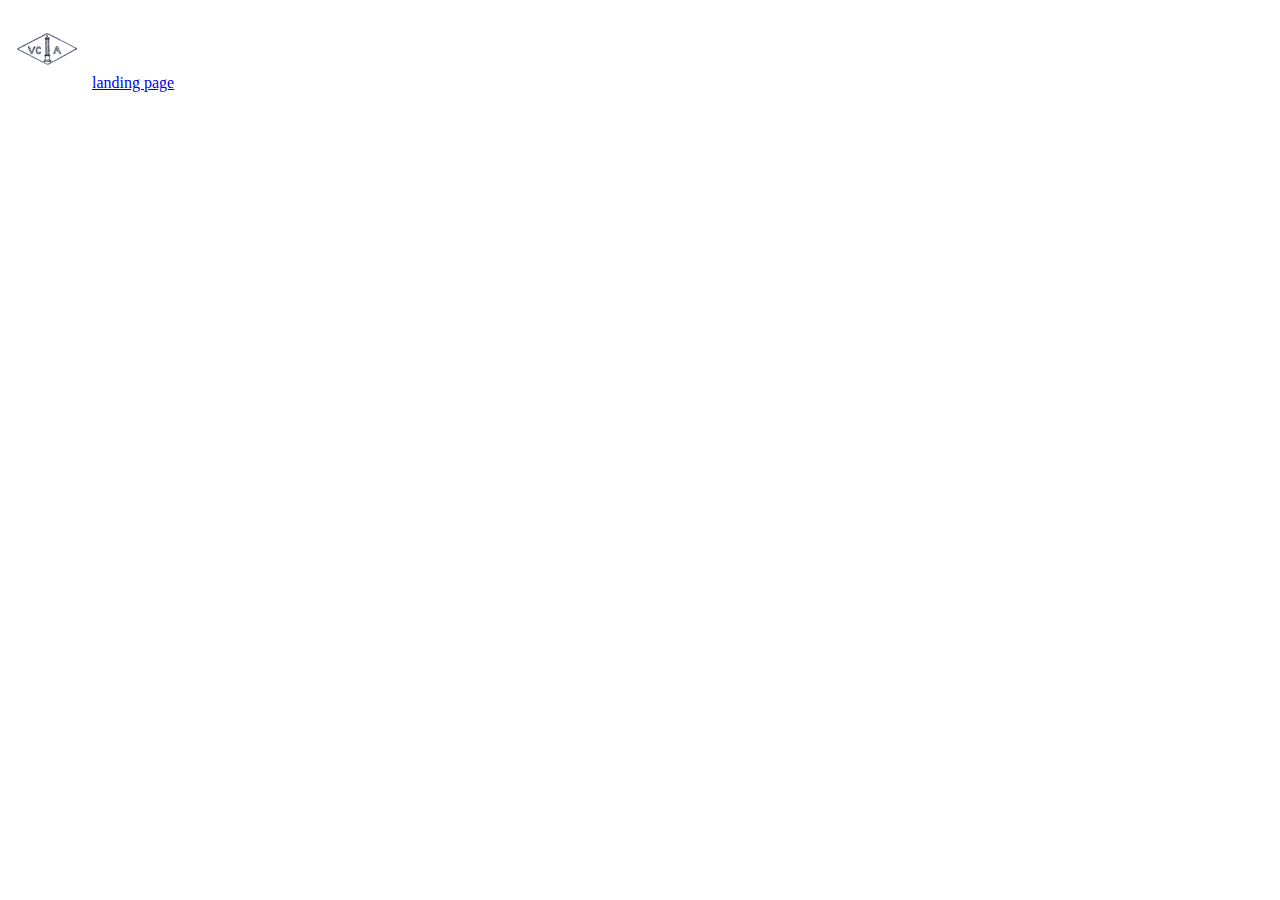
==== index.html @ 4c02621a "Merge branch 'main' of https://github.com/OuraaD/E-shop" ====
<!DOCTYPE html>
<html lang="fr">
<head>
    <meta charset="UTF-8">
    <meta name="viewport" content="width=device-width, initial-scale=1.0">
    <title>Document</title>
</head>
<body>
    <header>
        <a href="index.html"><img src="assets/img/logo (2).png" alt="logo"></a>
        <a href="index.html">landing page</a>
        <a href=""></a>
        <a href=""></a>
    </header>
</body>
</html>
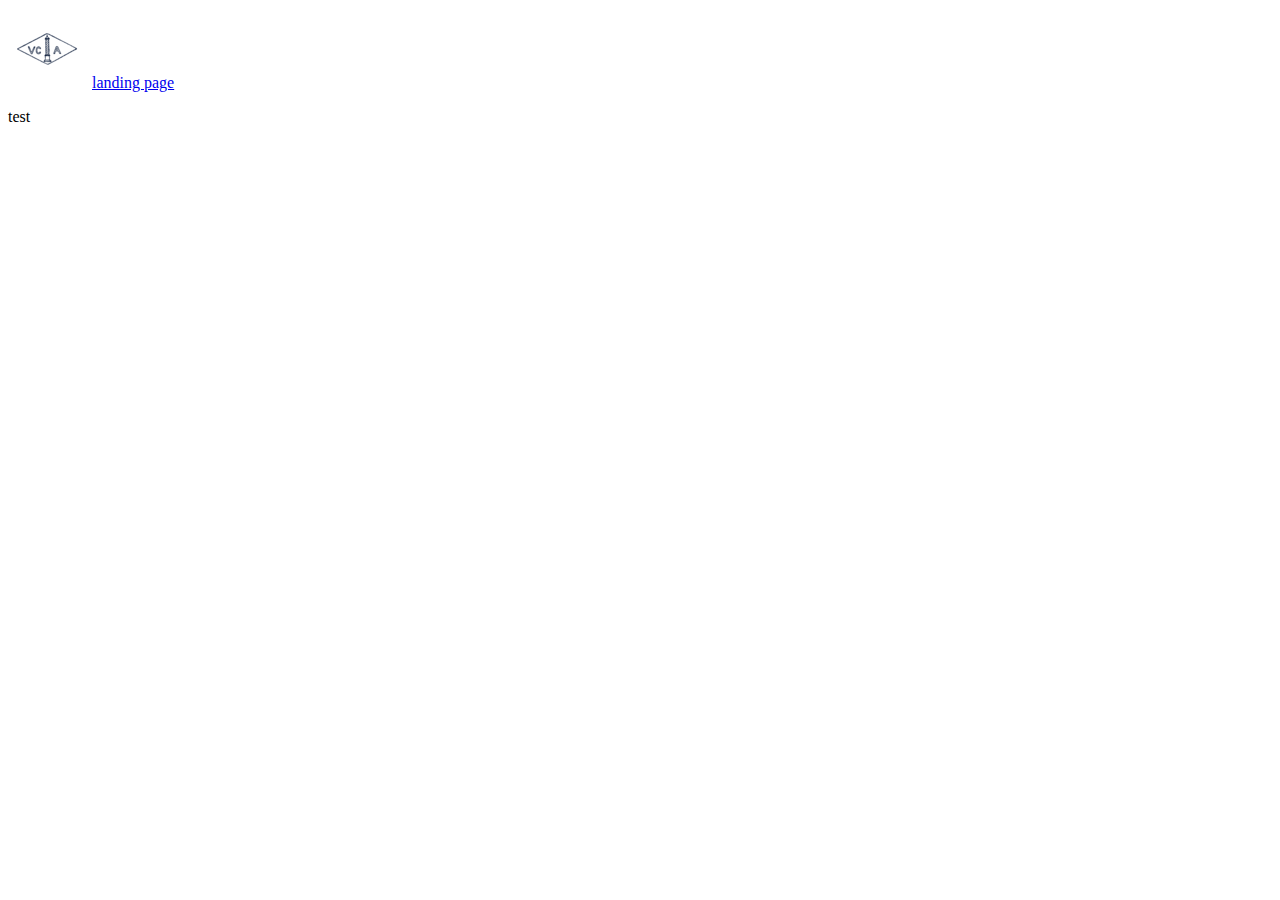
==== commit 706678cd: "test nico" ====
--- a/index.html
+++ b/index.html
@@ -11,6 +11,7 @@
         <a href="index.html">landing page</a>
         <a href=""></a>
         <a href=""></a>
+        <p>test</p>
     </header>
 </body>
 </html>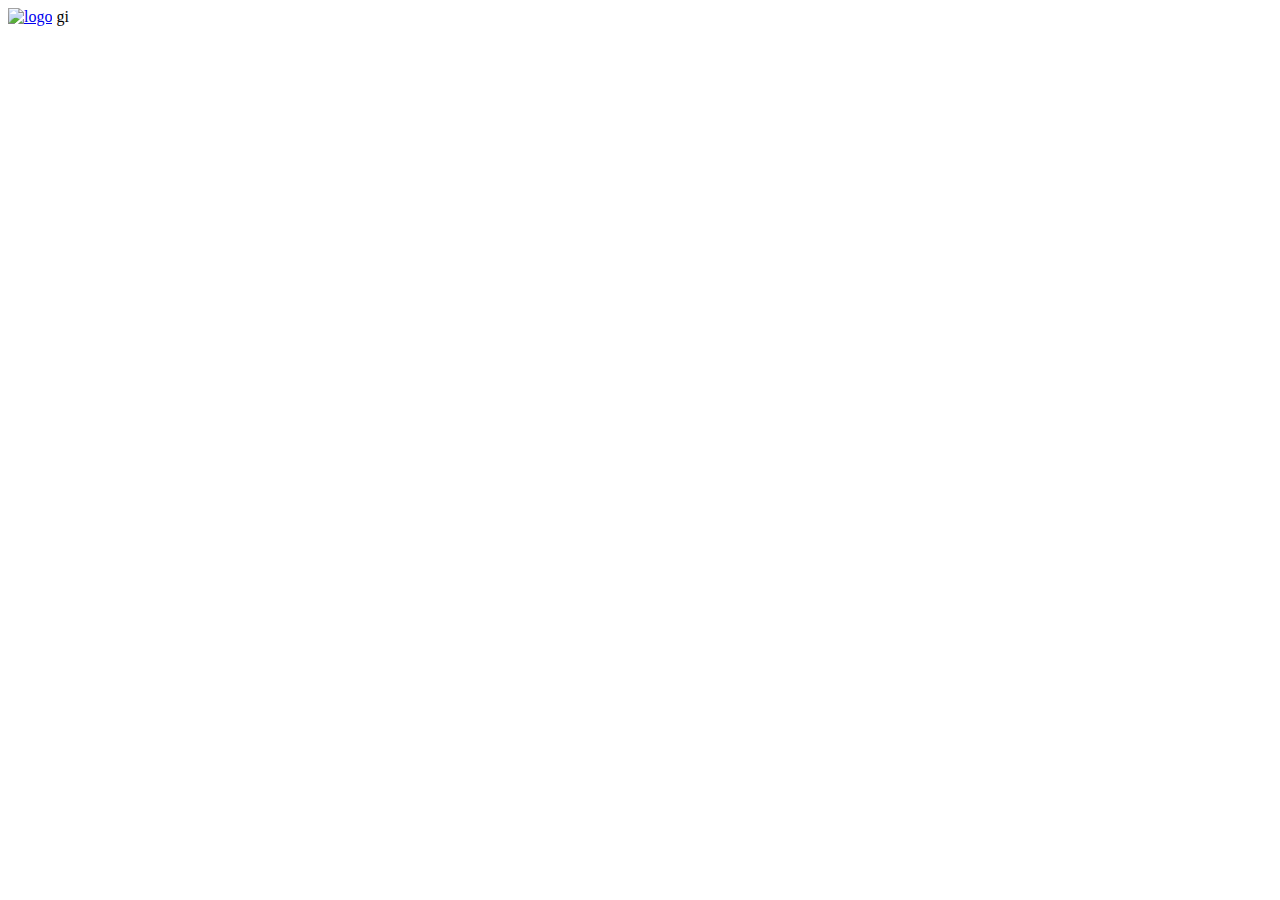
==== commit 9689b419: "test knz" ====
--- a/index.html
+++ b/index.html
@@ -7,11 +7,8 @@
 </head>
 <body>
     <header>
-        <a href="index.html"><img src="assets/img/logo (2).png" alt="logo"></a>
-        <a href="index.html">landing page</a>
-        <a href=""></a>
-        <a href=""></a>
-        <p>test</p>
+        <a href="index.html"><img src="assets/img/logo(1)(1).png" alt="logo"></a>
+gi
     </header>
 </body>
 </html>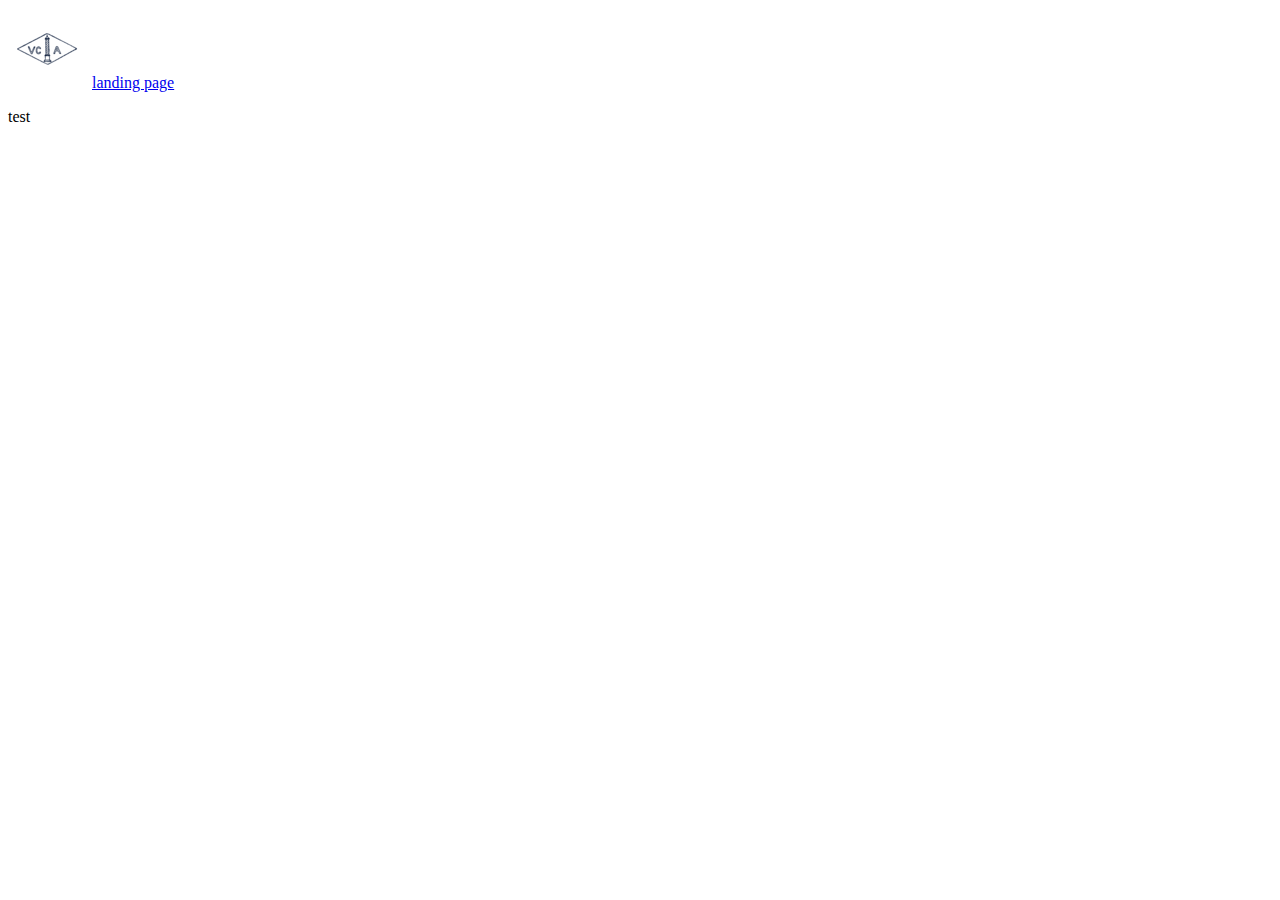
==== commit b425f634: "Merge branch 'main' of https://github.com/OuraaD/E-shop" ====
--- a/index.html
+++ b/index.html
@@ -7,8 +7,11 @@
 </head>
 <body>
     <header>
-        <a href="index.html"><img src="assets/img/logo(1)(1).png" alt="logo"></a>
-gi
+        <a href="index.html"><img src="assets/img/logo (2).png" alt="logo"></a>
+        <a href="index.html">landing page</a>
+        <a href=""></a>
+        <a href=""></a>
+        <p>test</p>
     </header>
 </body>
 </html>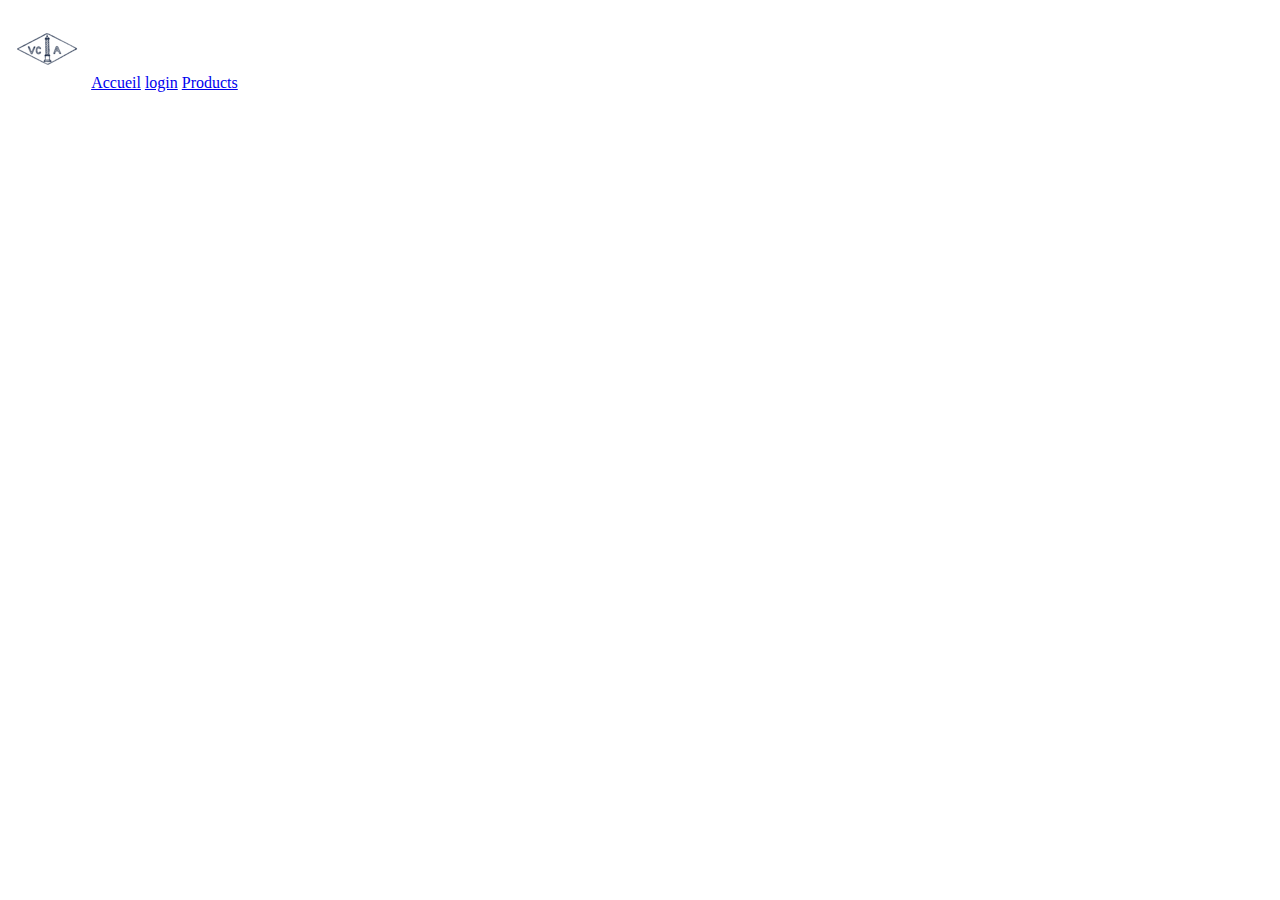
==== commit 02dfa975: "update" ====
--- a/index.html
+++ b/index.html
@@ -8,10 +8,9 @@
 <body>
     <header>
         <a href="index.html"><img src="assets/img/logo (2).png" alt="logo"></a>
-        <a href="index.html">landing page</a>
-        <a href=""></a>
-        <a href=""></a>
-        <p>test</p>
+        <a href="index.html">Accueil</a>
+        <a href="view/login.html">login</a>
+        <a href="view/products.html">Products</a>
     </header>
 </body>
 </html>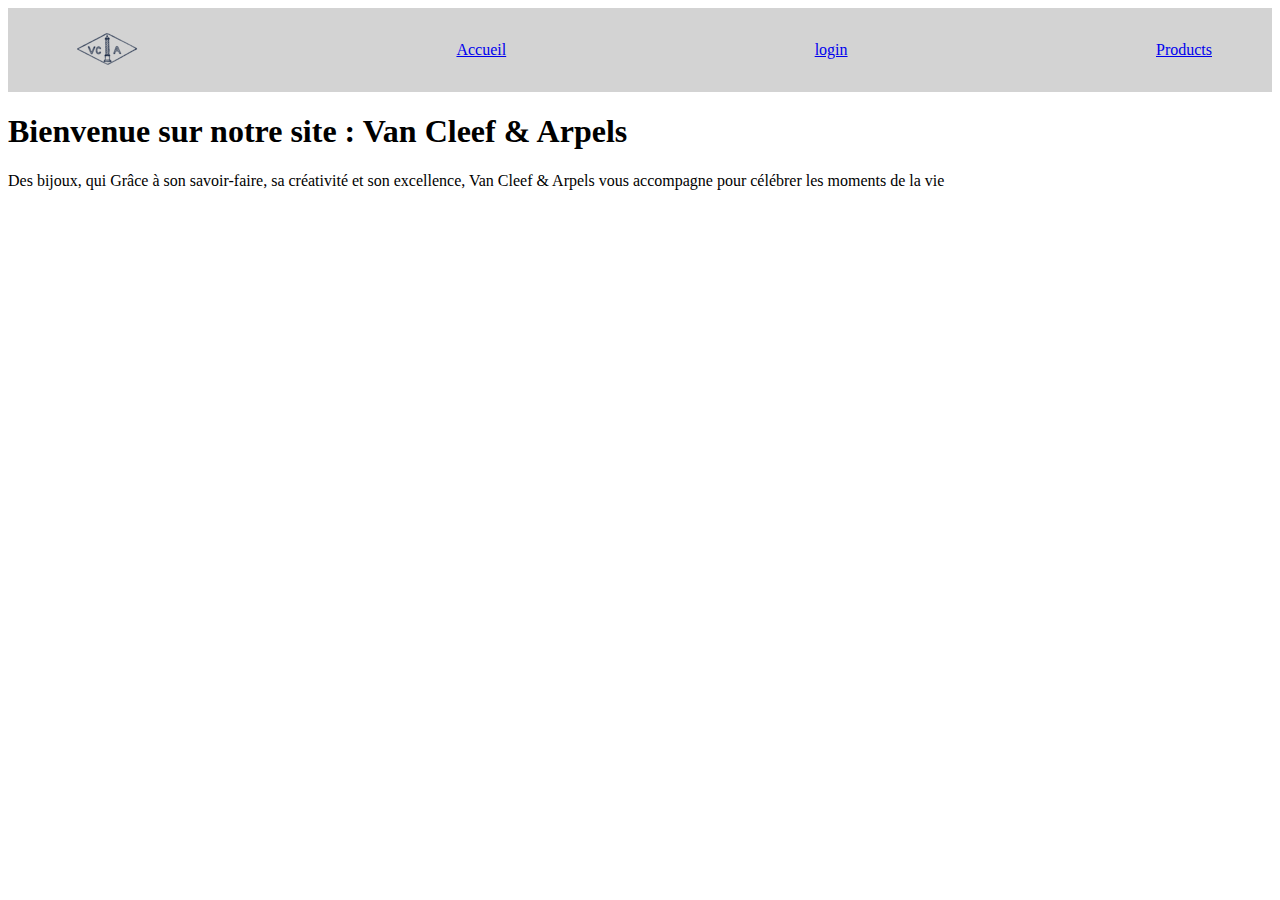
==== commit bd7c34d6: "ajout h1 et p" ====
--- a/index.html
+++ b/index.html
@@ -4,6 +4,7 @@
     <meta charset="UTF-8">
     <meta name="viewport" content="width=device-width, initial-scale=1.0">
     <title>Document</title>
+    <link rel="stylesheet" href="assets/css/index.css">
 </head>
 <body>
     <header>
@@ -12,5 +13,9 @@
         <a href="view/login.html">login</a>
         <a href="view/products.html">Products</a>
     </header>
+    <main>
+        <h1>Bienvenue sur notre site : Van Cleef & Arpels</h1>
+        <p>Des bijoux, qui Grâce à son savoir-faire, sa créativité et son excellence, Van Cleef & Arpels vous accompagne pour célébrer les moments de la vie </p>
+    </main>
 </body>
 </html>--- a/assets/css/index.css
+++ b/assets/css/index.css
@@ -0,0 +1,8 @@
+header {
+    background-color: lightgray;
+    min-height: 65px;
+    display: flex;
+    justify-content: space-between;
+    align-items: center;
+    padding: 0 60px;
+}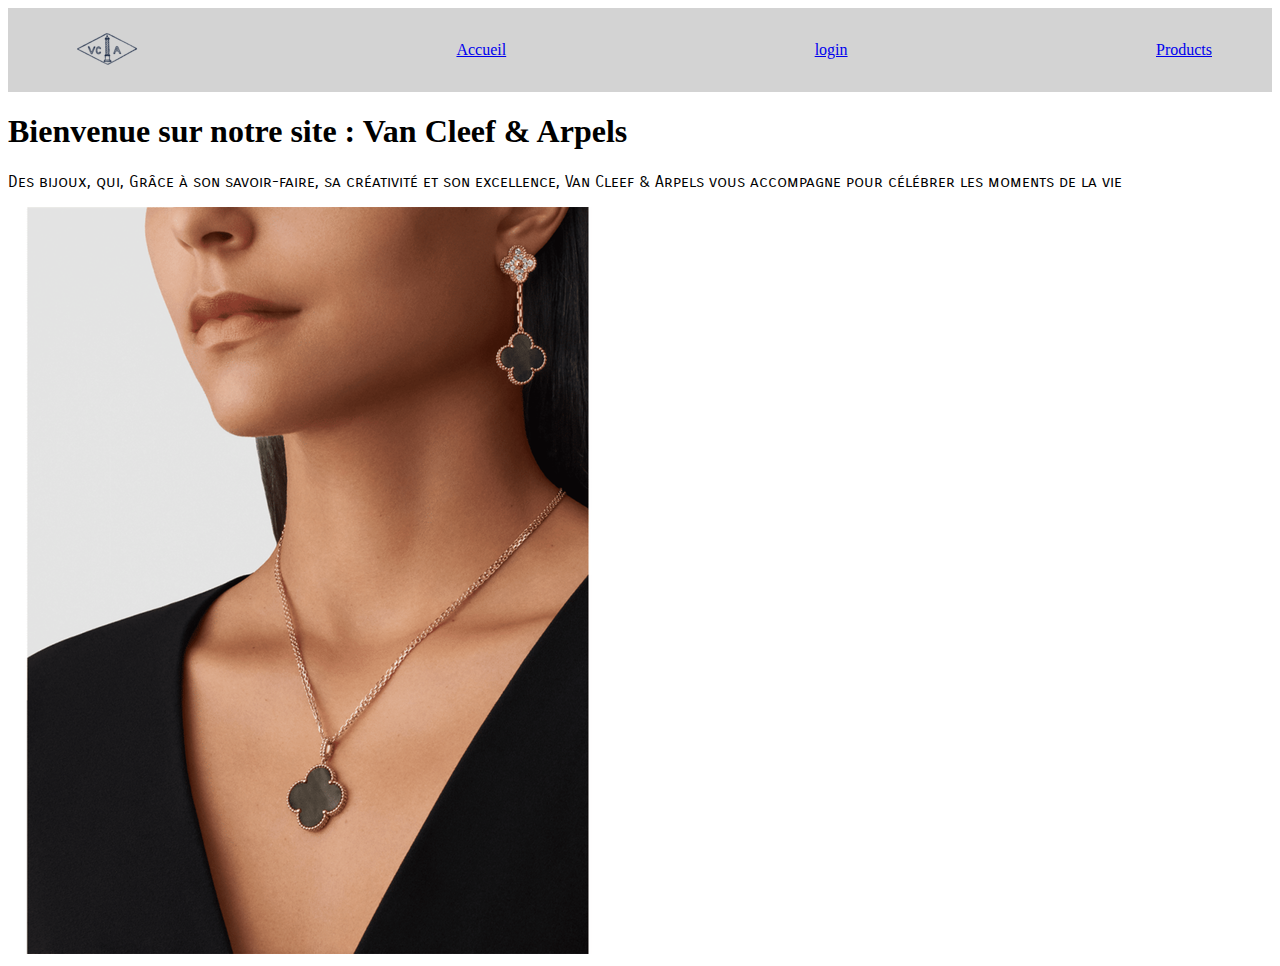
==== commit 0c976de7: "update" ====
--- a/index.html
+++ b/index.html
@@ -15,7 +15,8 @@
     </header>
     <main>
         <h1>Bienvenue sur notre site : Van Cleef & Arpels</h1>
-        <p>Des bijoux, qui Grâce à son savoir-faire, sa créativité et son excellence, Van Cleef & Arpels vous accompagne pour célébrer les moments de la vie </p>
-    </main>
+        <p>Des bijoux, qui, Grâce à son savoir-faire, sa créativité et son excellence, Van Cleef & Arpels vous accompagne pour célébrer les moments de la vie </p>
+        <img src="assets/img/main(1).png" alt="">
+</main>
 </body>
-</html>+</html>
--- a/assets/css/index.css
+++ b/assets/css/index.css
@@ -1,3 +1,5 @@
+@import url('https://fonts.googleapis.com/css2?family=Alike&family=Carrois+Gothic+SC&family=Ojuju:wght@200..800&display=swap');
+
 header {
     background-color: lightgray;
     min-height: 65px;
@@ -5,4 +7,10 @@
     justify-content: space-between;
     align-items: center;
     padding: 0 60px;
-}+    font-family: "Cormorant Garamond", serif;
+}
+
+p{
+    font-family: "Carrois Gothic SC", sans-serif;
+}
+
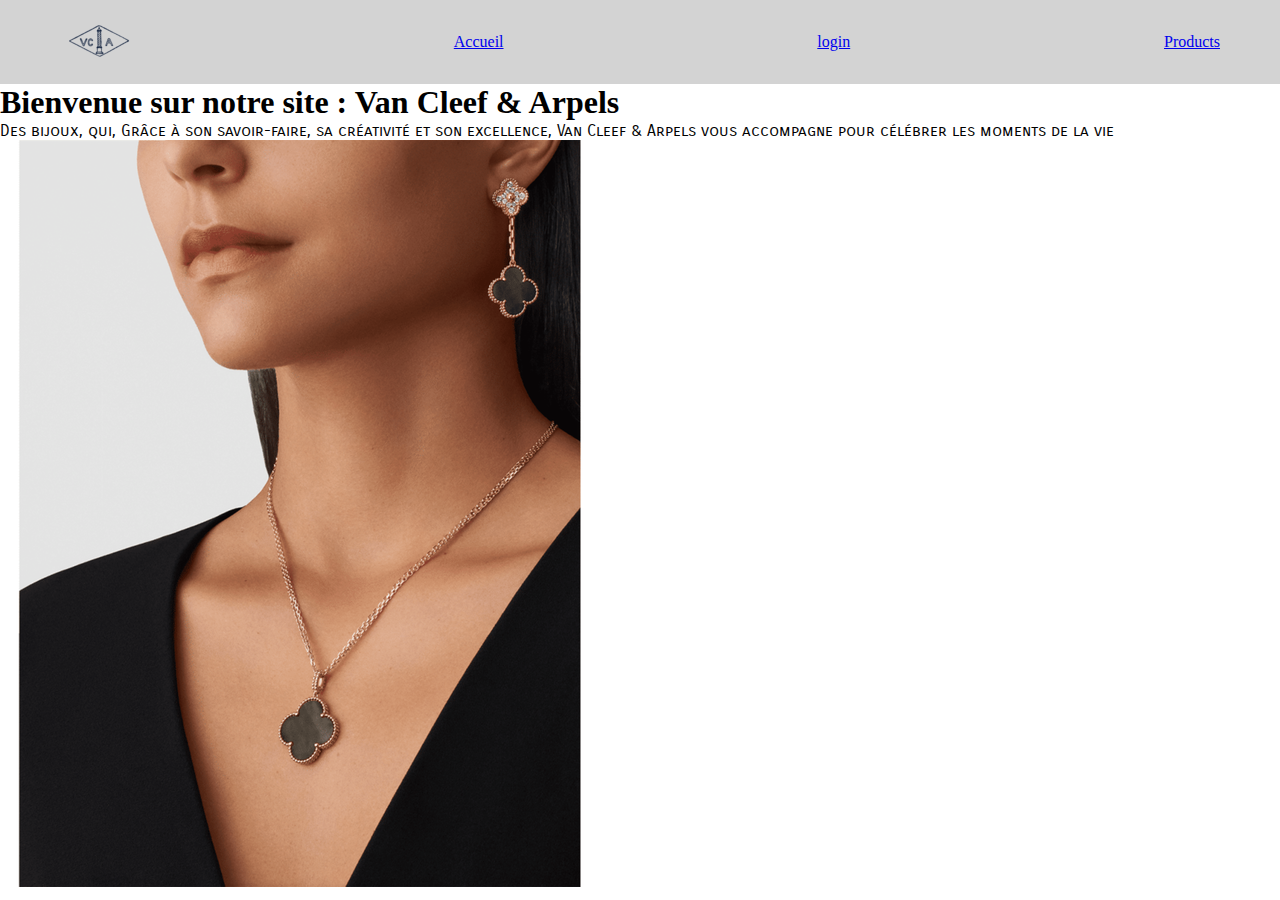
==== commit 69db9753: "lien" ====
--- a/index.html
+++ b/index.html
@@ -5,6 +5,7 @@
     <meta name="viewport" content="width=device-width, initial-scale=1.0">
     <title>Document</title>
     <link rel="stylesheet" href="assets/css/index.css">
+    <link rel="stylesheet" href="assets/css/style.css">
 </head>
 <body>
     <header>
--- a/assets/css/index.css
+++ b/assets/css/index.css
@@ -1,5 +1,9 @@
 @import url('https://fonts.googleapis.com/css2?family=Alike&family=Carrois+Gothic+SC&family=Ojuju:wght@200..800&display=swap');
-
+*{
+    margin: 0;
+    padding: 0;
+    box-sizing: border-box;
+}
 header {
     background-color: lightgray;
     min-height: 65px;
--- a/assets/css/style.css
+++ b/assets/css/style.css
@@ -0,0 +1,9 @@
+header {
+    background-color: lightgray;
+    min-height: 65px;
+    display: flex;
+    justify-content: space-between;
+    align-items: center;
+    padding: 0 60px;
+    font-family: "Cormorant Garamond", serif;
+}